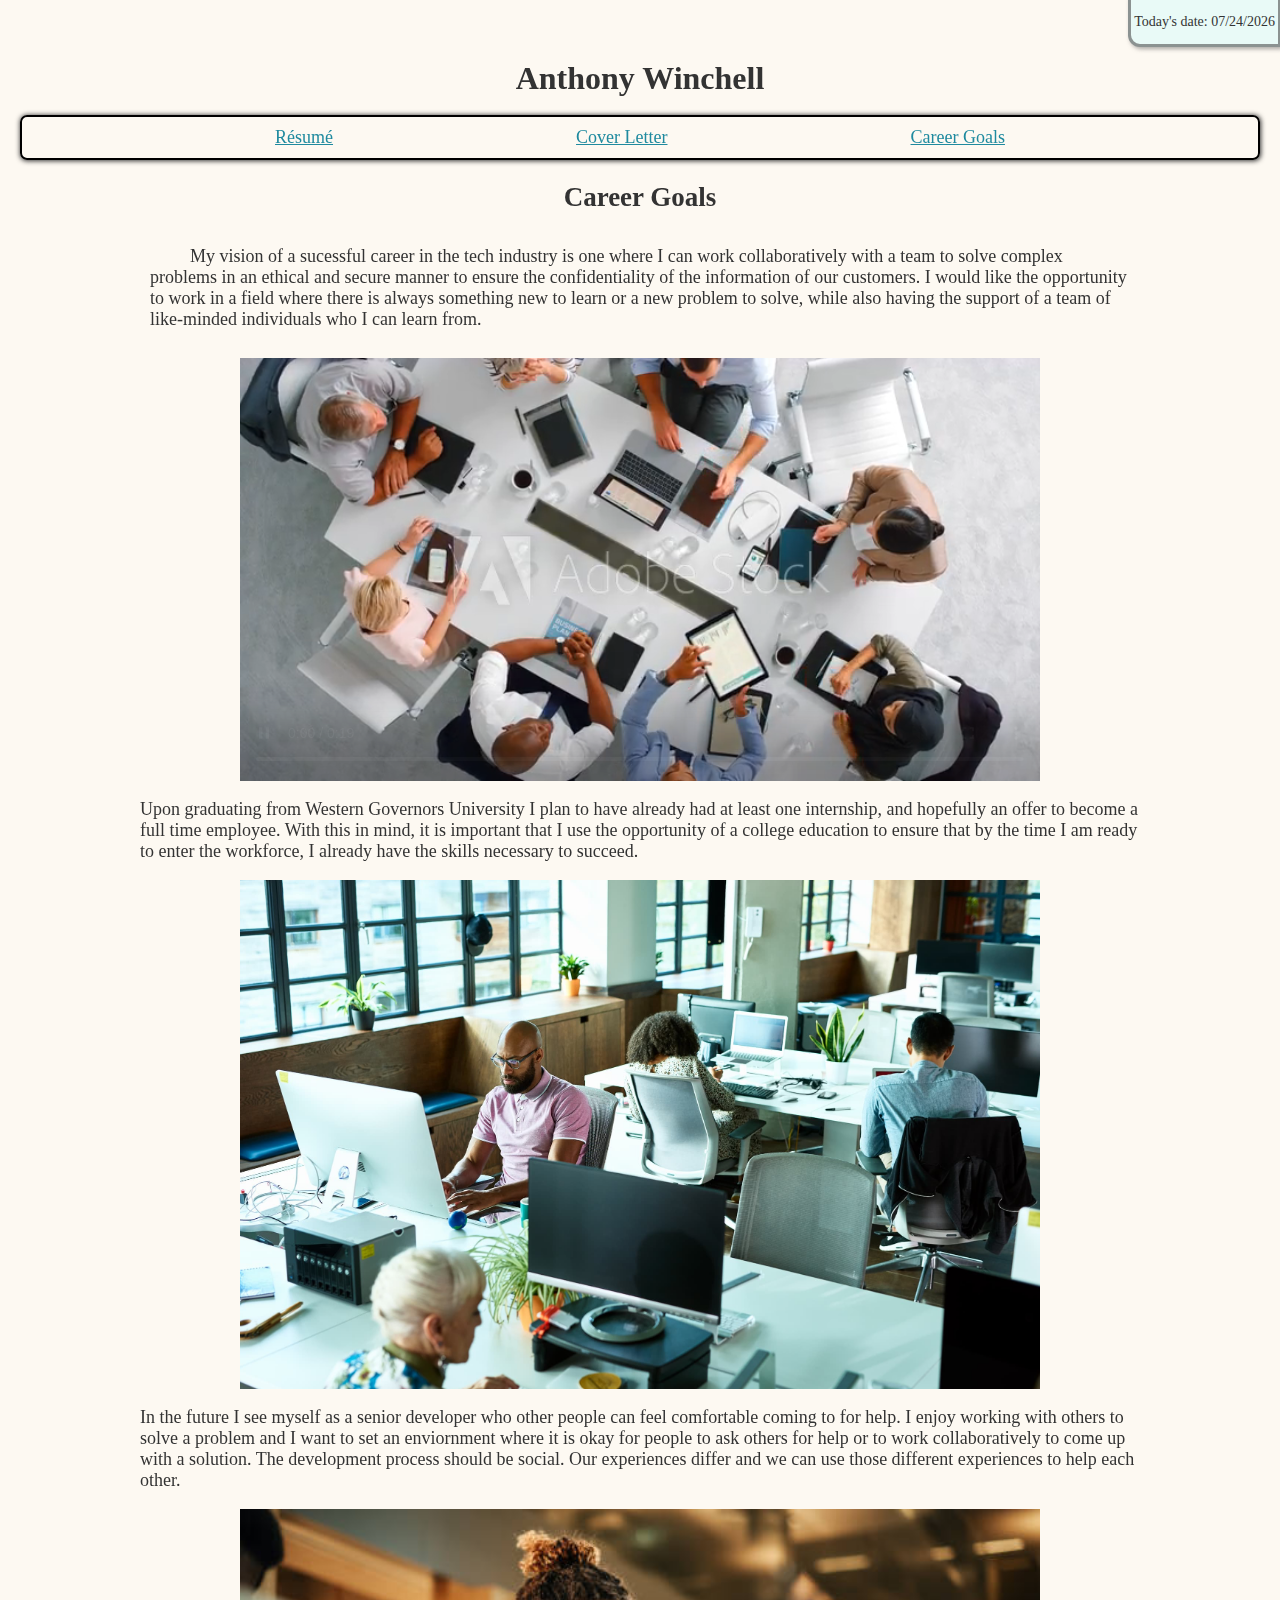
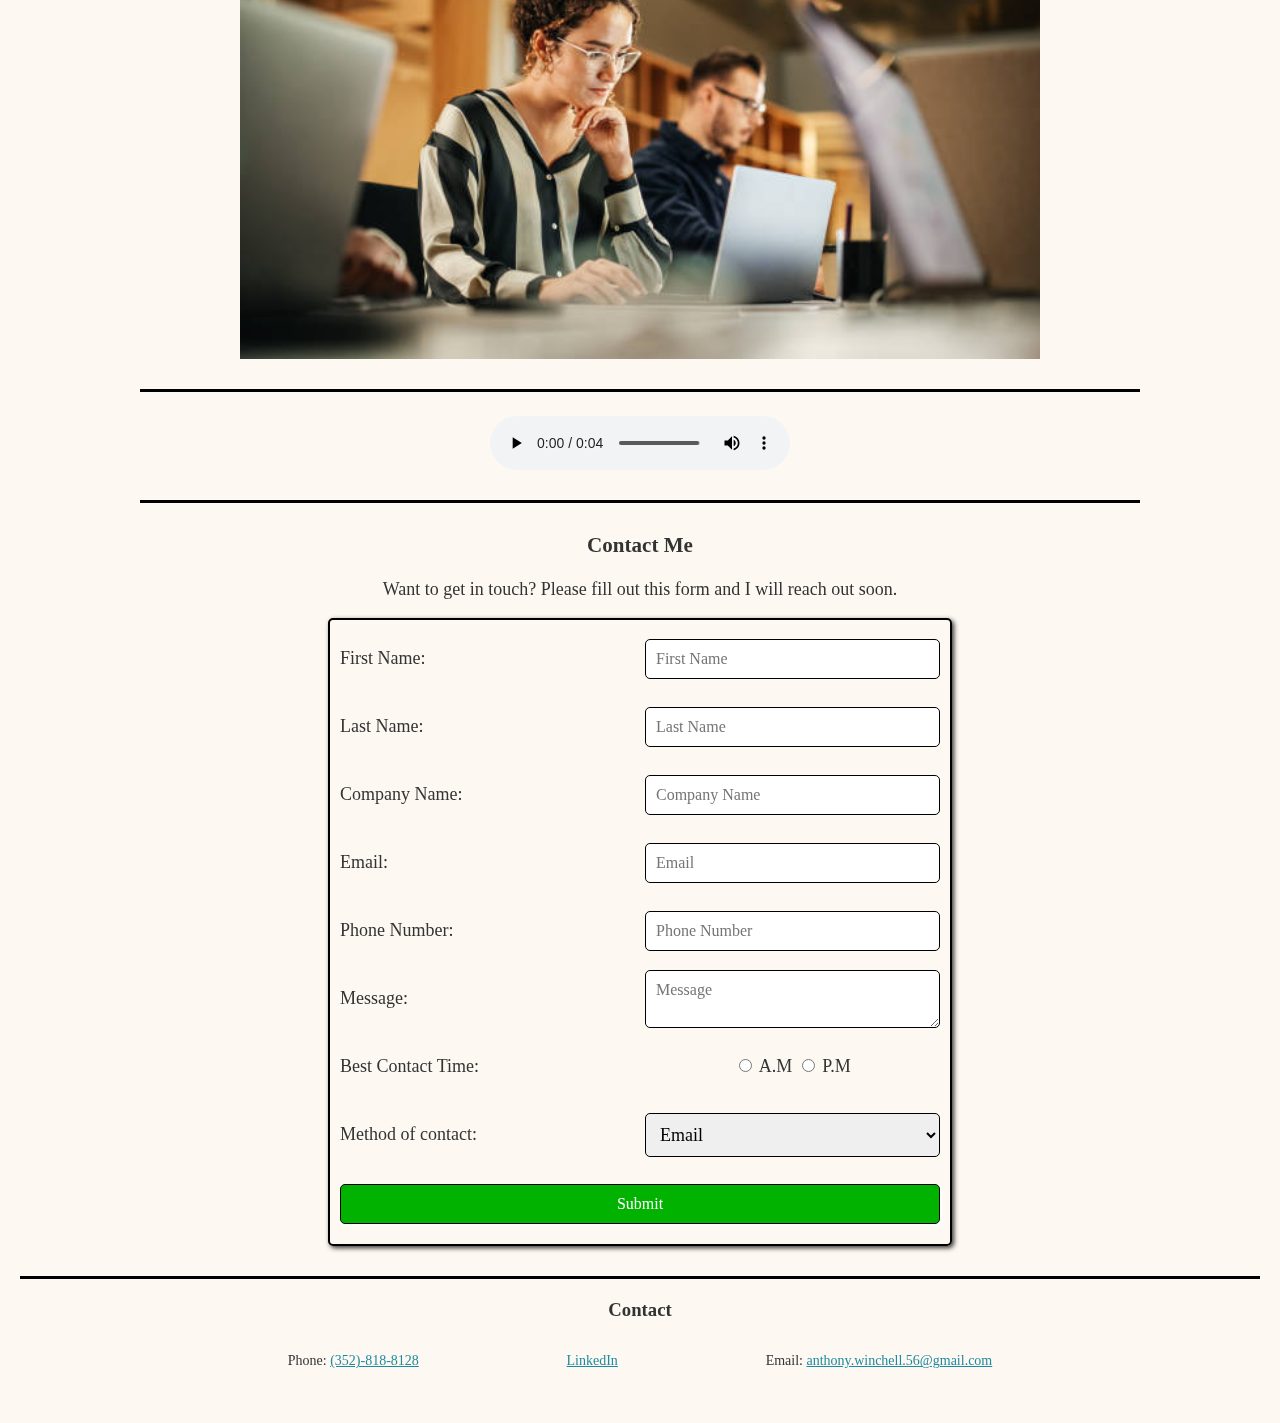
==== goals.html @ 2797a3f0 "This is a test" ====
<!DOCTYPE html>

<html>
    <head>
        <meta charset="utf-8">
        <meta http-equiv="X-UA-Compatible" content="IE=edge">
        <title>Career Goals</title>
        <meta name="description" content="">
        <meta name="viewport" content="width=device-width, initial-scale=1">
        <link rel="stylesheet" href="./css/styles.css">
    </head>
    <header>
        <div id="date-container"></div>
        <h1>Anthony Winchell</h1>
        <nav>
            <ul>
                <li><a href="./index.html">Résumé</a></li>
                <li><a href="./coverletter.html">Cover Letter</a></li>
                <li><a href="./goals.html">Career Goals</a></li>
            </ul>
        </nav>
    </header>
    
    <body>
        <main id="goals-main">
            <section id="goals-intro">
                <h2>Career Goals</h2>
                <p>My vision of a sucessful career in the tech industry is one where I can work collaboratively with a team to solve complex
                    problems in an ethical and secure manner to ensure the confidentiality of the information of our customers.
                    I would like the opportunity to work in a field where there is always something new to learn or a new problem to solve, while also 
                    having the support of a team of like-minded individuals who I can learn from.
                </p>
                <video src="./media/office_video.mp4" controls muted autoplay></video>
            </section>

            <section id="plan">
                <p>Upon graduating from Western Governors University I plan to have already had at least one internship, and hopefully an offer to become a 
                    full time employee. With this in mind, it is important that I use the opportunity of a college education to ensure that by the time I am 
                    ready to enter the workforce, I already have the skills necessary to succeed.
                </p>
                <img src="./images/office.png" alt="multiple people working in an office"> 
            </section>

            <section id="future">
                <p>In the future I see myself as a senior developer who other people can feel comfortable coming to for help. I enjoy working with others to solve a problem
                    and I want to set an enviornment where it is okay for people to ask others for help or to work collaboratively to come up with a solution.
                    The development process should be social. Our experiences differ and we can use those different experiences to help each other.
                </p>
                <img src="./images/girl_working.jpg" alt="woman working on a computer">
            </section>
            <hr>
            <div id="audio-container">
                <audio src="./media/windows-xp-startup.mp3" controls></audio>
            </div>
            <hr>


            <section id="contact-form"> 
                <h3>Contact Me</h3>
                <p>Want to get in touch? Please fill out this form and I will reach out soon.</p>
                <form action="https://wp.zybooks.com/form-viewer.php" method="post">
                    <label for="firstName">First Name: </label>
                    <input type="text" required id="firstName" name="firstName" placeholder="First Name">

                    <label for="lastName">Last Name: </label>
                    <input type="text" required id="lastName" name="lastName" placeholder="Last Name">

                    <label for="comanyName"> Company Name: </label>
                    <input type="text" id="companyName" name="companyName" placeholder="Company Name">

                    <label for="email">Email: </label>
                    <input type="email" required id="email" name="email" placeholder="Email">

                    <label for="phone">Phone Number: </label>
                    <input type="tel" required id="phone" name="phone" placeholder="Phone Number">

                    <label for="message">Message: </label>
                    <textarea id="message" name="message" placeholder="Message"></textarea>


                    <p>Best Contact Time:</p>

                    <div id="time-radio">
                        <input type="radio" id="am" name="time" value="am">
                        <label for="am">A.M</label>
                        <input type="radio" id="pm" name="time" value="pm">
                        <label for="pm">P.M</label>
                    </div>


                    <label for="contact-type">Method of contact:</label>
                    <select id="contact-type" name="contact-type">
                        <option value="email">Email</option>
                        <option value="phone">Phone</option>
                        <option value="text">Text</option>
                    </select>
                    

                    <input type="submit" value="Submit">
                </form>
            </section>
        </main>
        <hr>
        <footer>
            <h3>Contact</h3>
            <div id="links">
                <p>Phone: <a href="tel:+13528188128">(352)-818-8128</a></p>
                <p><a href="www.linkedin.com/in/anthony-winchell-026935347">LinkedIn</a></p>
                <p>Email: <a href="mailto:anthony.winchell.56@gmail.com">anthony.winchell.56@gmail.com</a></p>
            </div>
        </footer>
        
        <script src="./scripts/script.js" async defer></script>
    </body>
</html>
---- css/styles.css ----
*{
    font-family: Georgia, 'Times New Roman', Times, serif
}


body, header, footer{
    background-color: rgb(253, 249, 242);
    color: rgb(51, 51, 51);
}
hr{
    border: 0;
    background-color: black;
    height: 3px;
    margin-top: 30px
}

main, footer{
    max-width: 1000px;
    margin: 20px auto 0 auto;
}

body{
    margin: 0 auto;
    padding: 20px;
}



/*Mobile work*/ 
@media screen and (max-width: 600px){
    nav a {
        font-size: 15px
    }
    h1{
        font-size: 36px;
    }
    .experience ul li{
        font-size: 14px;
    }



}


/* HEADER */

nav > ul{
    display: flex;
    justify-content: space-evenly;
    flex-wrap: wrap;
    list-style: none;
    border: 2px solid black;
    padding: 10px;
    border-radius: 7px;
    font-size: 18px;
    box-shadow: .5px .5px 5px;
}
a{
    color: rgb(31, 138, 159);
}
a:hover{
    color: rgb(107, 82, 122);
}

#date-container{
    position: absolute;
    margin: 0;
    top: -3px;
    right: -1px;
    padding: 0 3px;
    border: 3px solid rgba(79, 79, 79, 0.608);
    box-shadow: 2px 2px 4px rgba(116, 115, 115, 0.608);
    border-radius: 0 0 0 12px;
    font-size: 14px;
    background-color: rgb(233, 250, 247);
}
h1{
    text-align: center;
    margin: 40px 0 5px 0
}





/*ARTICLE*/

article{
    border-bottom: 1.5px solid red;
    border-top: 1.5px solid red;
    margin: 30px 5px;
    text-align: center;
}

/*EXPERIENCE*/

.experience ul{
    display: flex;
    flex-direction: row;
    justify-content: space-between;
    border: 2px solid black;
    margin: 2px 0;
    height: 13vw;
    min-height: fit-content;
}
.experience ul li{
    width: 100%;
    padding: 15px;
    margin: auto;
}
.experience-desc{
    list-style: none;
}
.underline{
    text-decoration: underline;
    text-decoration-thickness: 2px;
}

/*TECHNICAL*/
.technical h2{
    margin-bottom: 30px;
}
.technical table{
    margin: 0 auto;
}

table{
    border: 2px solid black;
    border-radius: 5px;
    height: 200px;
}
caption{
    font-size: large;
    font-weight: bold;
}

td{
    border: 1px solid black;
    text-align: center;
}
.check{

    font-size: 45px;
}

/*FOOTER*/
#links{
    display: flex;
    flex-direction: row;
    flex-wrap: wrap;
    justify-content: space-evenly;
}

footer{
    padding-bottom: 20px;
}

footer h3{
    text-align: center;
    margin-top: 0;
}
footer p{
    font-size: 14px;
}



                /*COVER LETTER PAGE*/

#introduction {
    padding: 20px;
}

#introduction p{
    text-indent: 40px;
    font-size: 18px;
    padding: 10px;
}

#quote{
    padding: 20px;
}

cite{
    display: block;
    font-size: 18px;
    text-align: right;
    padding-right: 20px;}
#introduction span{
    font-weight: normal;
    padding-left: 10px;
}




/*GOALS PAGE*/
#goals-main{
    padding: 0 25px;
    font-size: 18px;
}

#goals-intro p{
    text-indent: 40px;
    padding: 10px;
}
#goals-intro h2{
    text-align: center;
}
#goals-intro video{
    display: block;
    margin: 0 auto;
    max-width: 800px;
    min-width: 400px;
    width: 80%;
}
img{
    display: block;
    margin: 0 auto;
    max-width: 800px;
    min-width: 400px;
    width: 80%;
}




#contact-form{
    display: flex;
    flex-direction: column;
    align-items: center; 
    }
#contact-form > p{
    margin-top: 0;
}

#contact-form > form{
    display: grid;
    grid-template-columns: 1fr 1fr;
    grid-template-rows: 1fr 1fr 1fr 1fr 1fr 1fr 1fr 1fr;
    grid-template-areas: 
    "firstName firstName"
    "lastName lastName"
    "companyName companyName"
    "email email"
    "phone phone"
    "message message"
    "contact-type contact-type"
    "time-radio time-radio"
    "submit submit";
    gap:10px;
    align-items: center;
    border: 2px solid black;
    border-radius: 5px;
    padding: 10px;
    box-shadow: 2px 2px 5px;
    max-width: 600px;
    width: 75%;
}
#contact-form > form > input{
    padding: 10px;
    font-size: 16px;
    border-radius: 5px;
    border: 1px solid black;
}
#contact-form > form > textarea{
    padding: 10px;
    font-size: 16px;
    border-radius: 5px;
    border: 1px solid black;
}

#time-radio{
    text-align: center;
}

#contact-type{
    padding: 10px;
    font-size: 18px;
    border-radius: 5px;
    border: 1px solid black;
}
#contact-form > form > input[type=submit]{
    padding: 10px;
    font-size: 16px;
    border-radius: 5px;
    border: 1px solid black;
    grid-column: span 2;
    margin-top: 10px;
    margin-bottom: 10px;
    background-color: rgb(1, 178, 1);
    color: white;
    box-shadow: 2px 2px 5px;
}

#audio-container{
    display: flex;
    justify-content: center;
    padding: 15px 0 0;
}
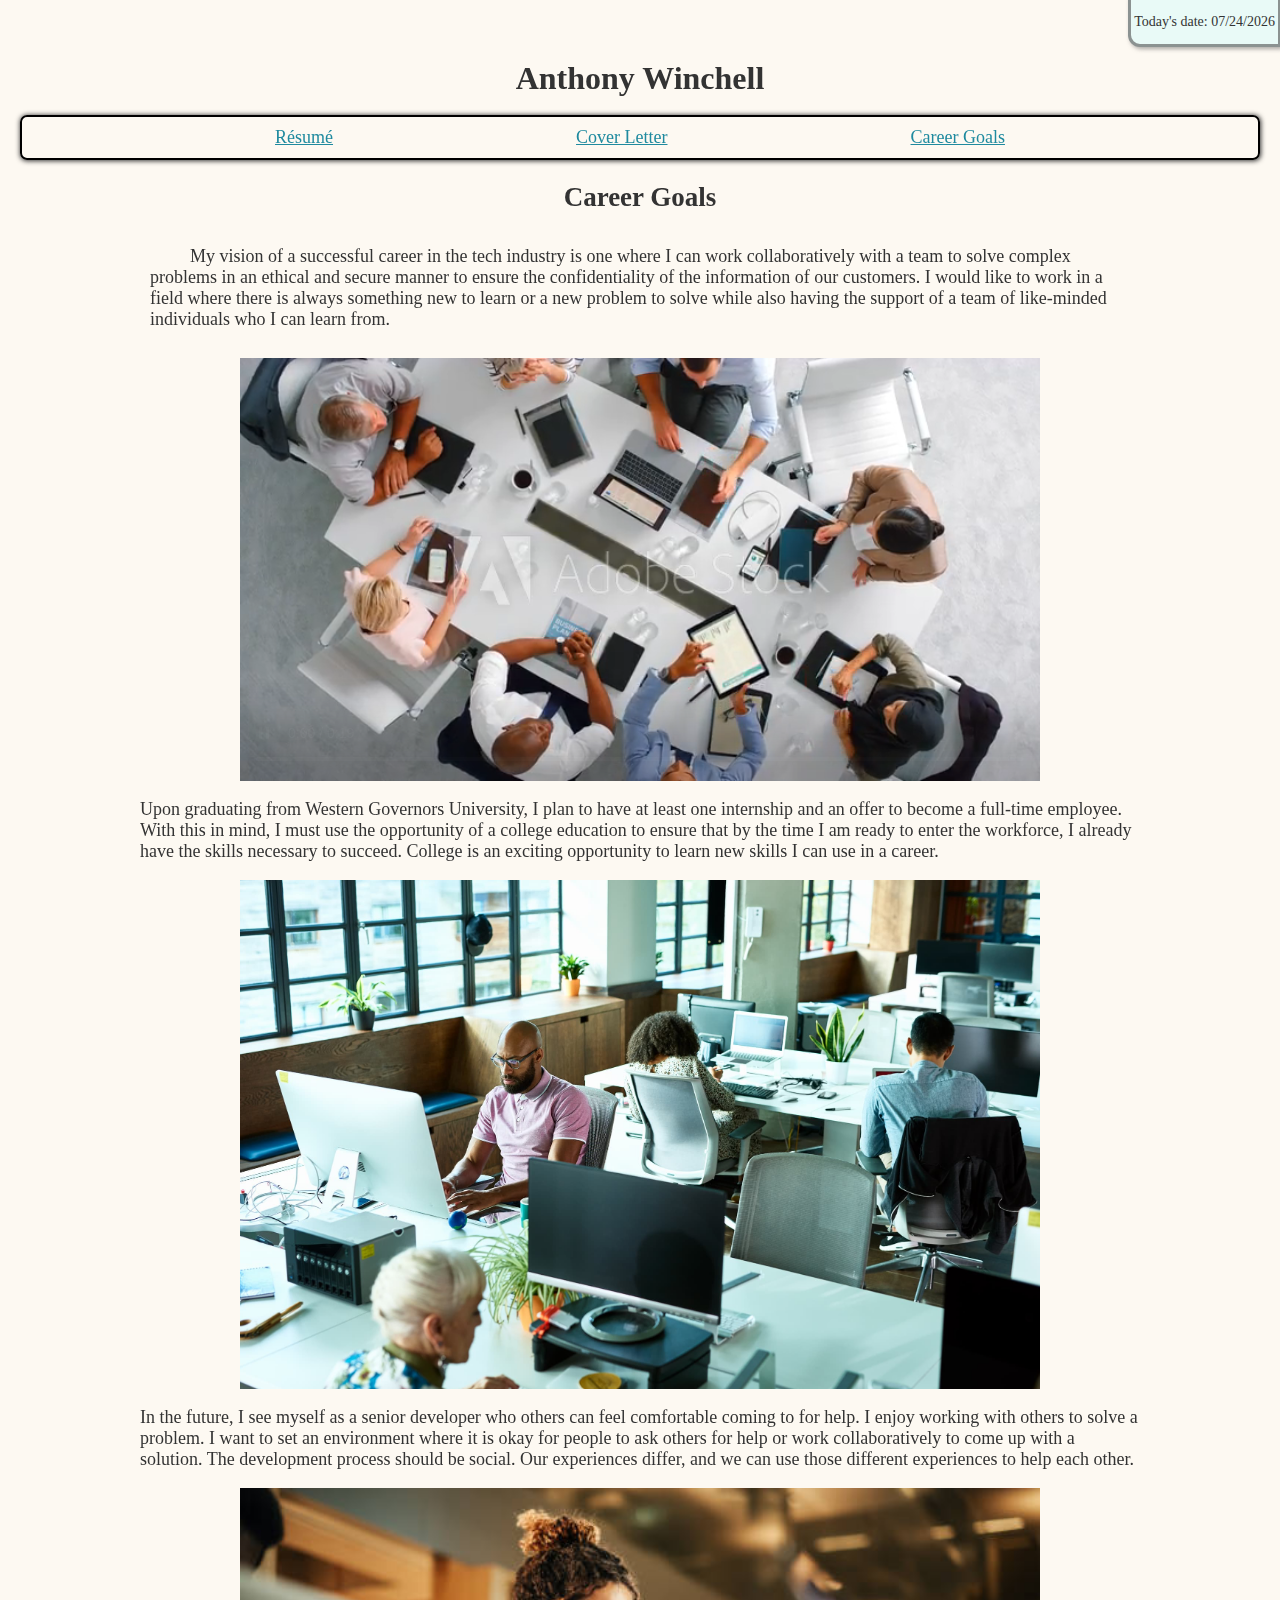
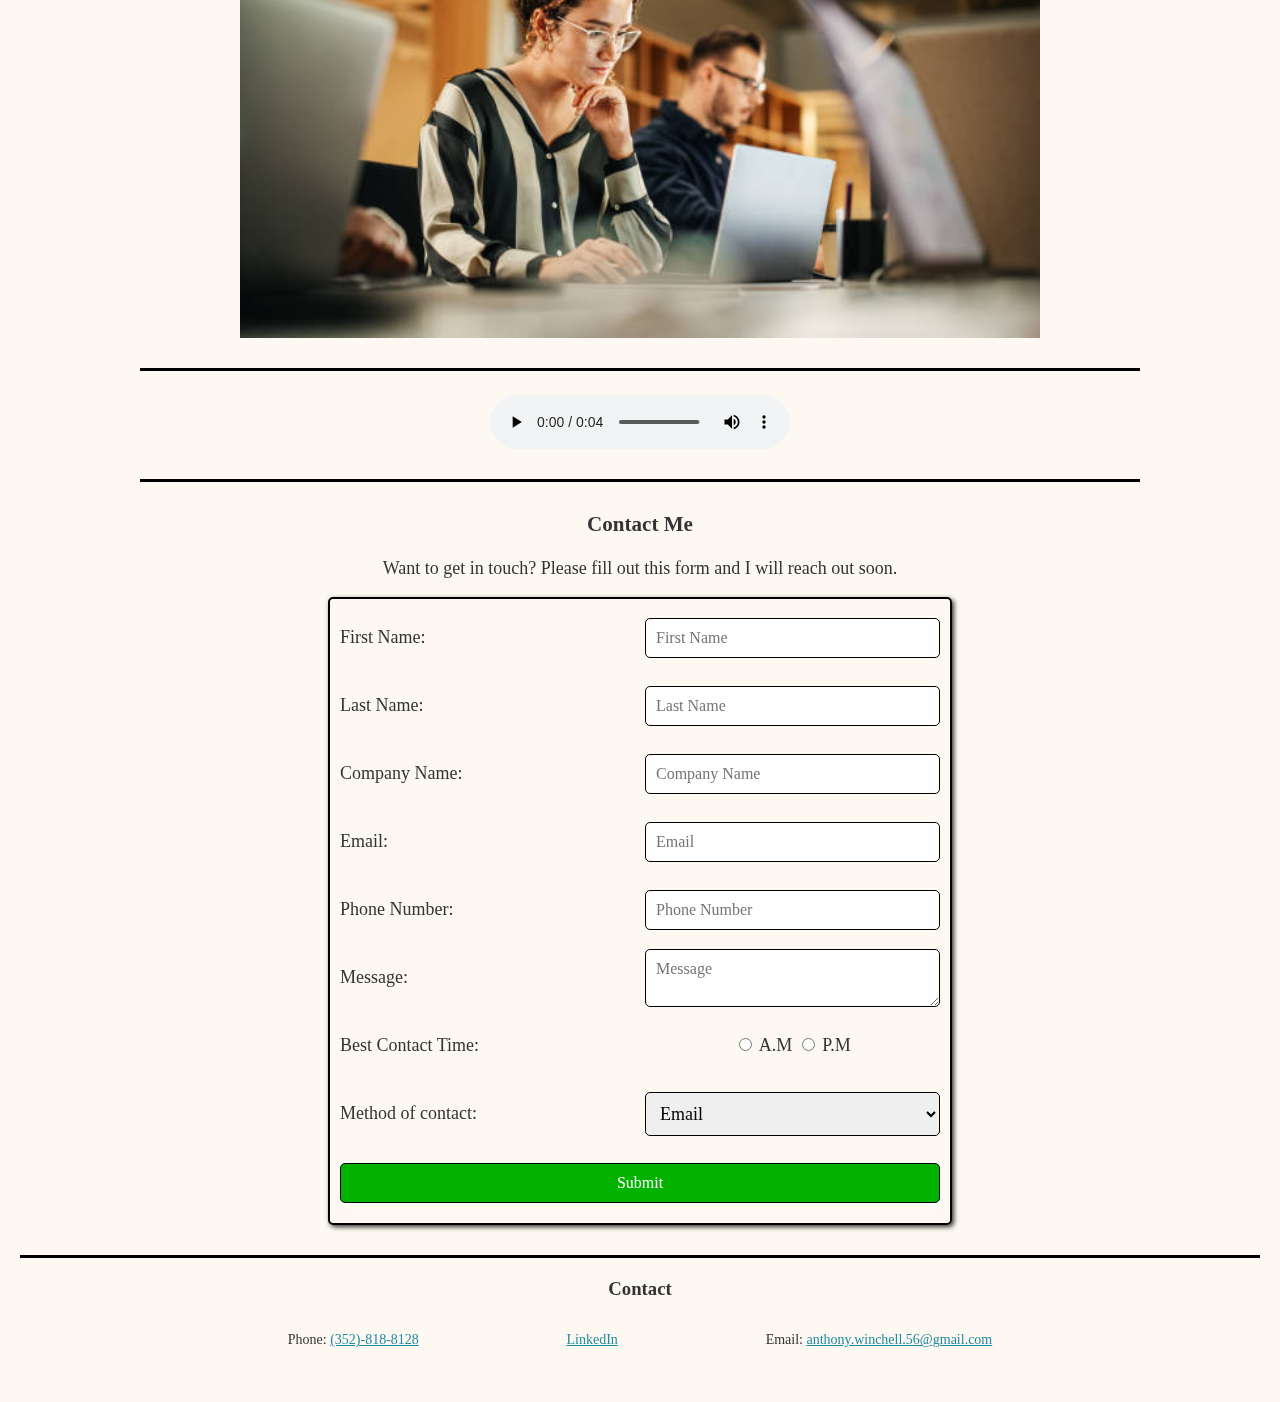
==== commit 0aa8bd7d: "Grammar fixes. Done for now!" ====
--- a/goals.html
+++ b/goals.html
@@ -25,27 +25,25 @@
         <main id="goals-main">
             <section id="goals-intro">
                 <h2>Career Goals</h2>
-                <p>My vision of a sucessful career in the tech industry is one where I can work collaboratively with a team to solve complex
-                    problems in an ethical and secure manner to ensure the confidentiality of the information of our customers.
-                    I would like the opportunity to work in a field where there is always something new to learn or a new problem to solve, while also 
-                    having the support of a team of like-minded individuals who I can learn from.
+                <p>My vision of a successful career in the tech industry is one where I can work collaboratively with a team to solve complex problems in an
+                     ethical and secure manner to ensure the confidentiality of the information of our customers. I would like to work in a field where there is always 
+                     something new to learn or a new problem to solve while also having the support of a team of like-minded individuals who I can learn from.
                 </p>
                 <video src="./media/office_video.mp4" controls muted autoplay></video>
             </section>
 
             <section id="plan">
-                <p>Upon graduating from Western Governors University I plan to have already had at least one internship, and hopefully an offer to become a 
-                    full time employee. With this in mind, it is important that I use the opportunity of a college education to ensure that by the time I am 
-                    ready to enter the workforce, I already have the skills necessary to succeed.
+                <p>Upon graduating from Western Governors University, I plan to have at least one internship and an offer to become a 
+                    full-time employee. With this in mind, I must use the opportunity of a college education to ensure that by the time I am 
+                    ready to enter the workforce, I already have the skills necessary to succeed. College is an exciting opportunity to learn new skills I can use in a career.
                 </p>
                 <img src="./images/office.png" alt="multiple people working in an office"> 
             </section>
 
             <section id="future">
-                <p>In the future I see myself as a senior developer who other people can feel comfortable coming to for help. I enjoy working with others to solve a problem
-                    and I want to set an enviornment where it is okay for people to ask others for help or to work collaboratively to come up with a solution.
-                    The development process should be social. Our experiences differ and we can use those different experiences to help each other.
-                </p>
+                <p>In the future, I see myself as a senior developer who others can feel comfortable coming to for help. I enjoy working with others to solve a problem.
+                    I want to set an environment where it is okay for people to ask others for help or work collaboratively to come up with a solution.
+                    The development process should be social. Our experiences differ, and we can use those different experiences to help each other. </p>
                 <img src="./images/girl_working.jpg" alt="woman working on a computer">
             </section>
             <hr>
